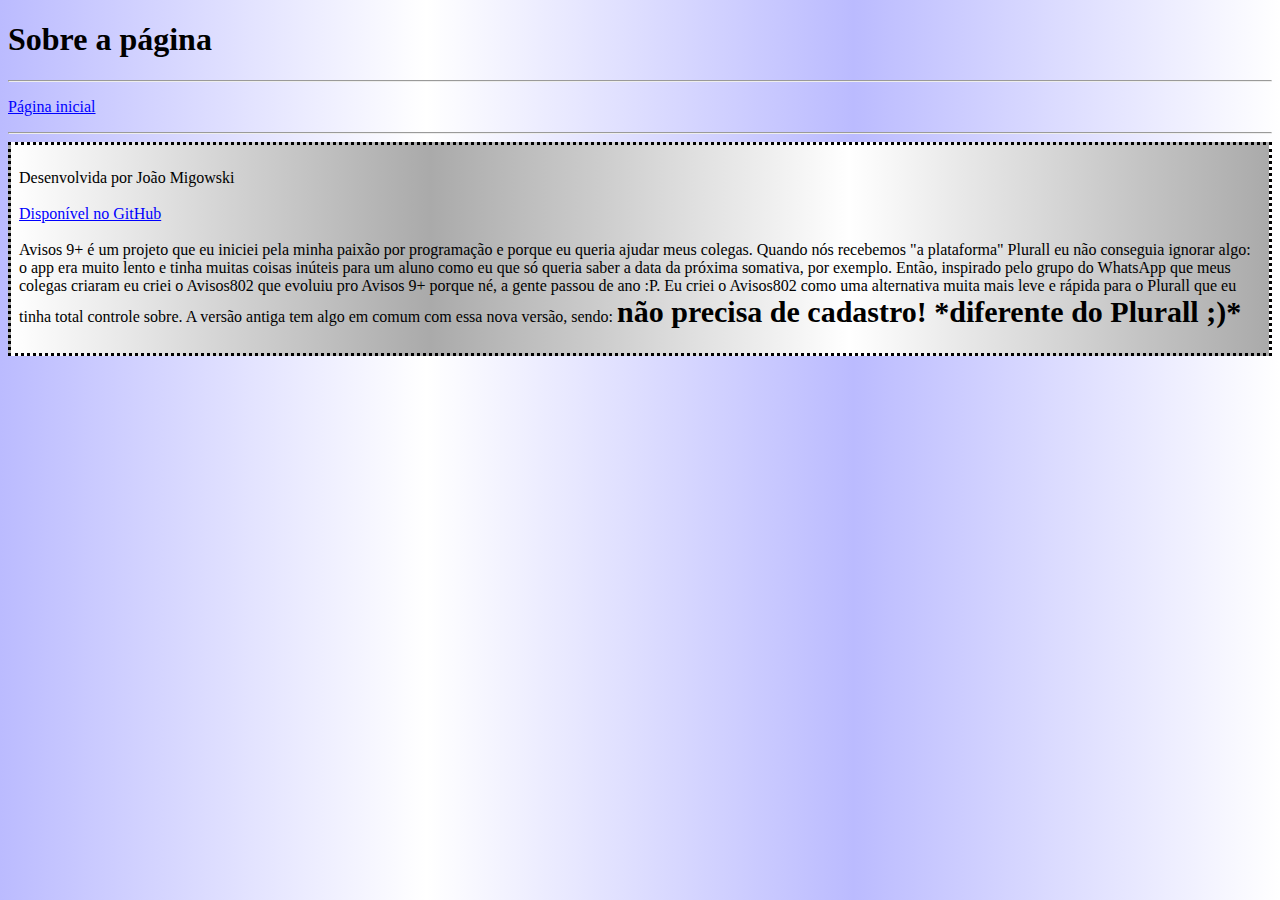
==== info.html @ 25d12d87 "ASDFGNM," ====
<!DOCTYPE html>
<html lang="en">
<head>
    <meta charset="UTF-8">
    <meta name="viewport" content="width=device-width, initial-scale=1.0">
    <title>avisos 9+ - Sobre a página</title>
    <link rel="stylesheet" href="styles/styles.css">
</head>
<body>
    <h1>Sobre a página</h1> <hr>
    <a href="./">
        <p>Página inicial</p>
    </a> <hr>
    <div class="box">
        <p>
            Desenvolvida por João Migowski <br> <br>
            <a href="https://github.com/joaomigowski/avisos802">
                Disponível no GitHub
            </a> <br> <br>
            Avisos 9+ é um projeto que eu iniciei pela minha paixão por programação e porque eu queria ajudar meus colegas.
            Quando nós recebemos "a plataforma" Plurall eu não conseguia ignorar algo: o app era muito lento e tinha muitas
            coisas inúteis para um aluno como eu que só queria saber a data da próxima somativa, por exemplo. Então, inspirado
            pelo grupo do WhatsApp que meus colegas criaram eu criei o Avisos802 que evoluiu pro Avisos 9+ porque né, a gente
            passou de ano :P. Eu criei o Avisos802 como uma alternativa muita mais leve e rápida para o Plurall que eu tinha
            total controle sobre. A versão antiga tem algo em comum com essa nova versão, sendo:
            <b style="font-size: 30px;">não precisa de cadastro! *diferente do Plurall ;)*</b> 
        </p>
    </div>
</body>
</html>
---- styles/styles.css ----
body {
    background: linear-gradient(90deg, #bbf, #fff, #bbf, #fff);
    word-wrap: break-word;
}

a {
    color: #00f;
}

.box {
    border: 3px dotted #000;
    padding: 8px;
    background: linear-gradient(90deg, #fff, #aaa, #fff, #aaa);
}

.container {
    border: 3px dashed #fff;
    padding: 8px;
    background: linear-gradient(90deg, #000, #013, #000, #013);
    color: #fff;
}

.container a {
    color: #77f;
}
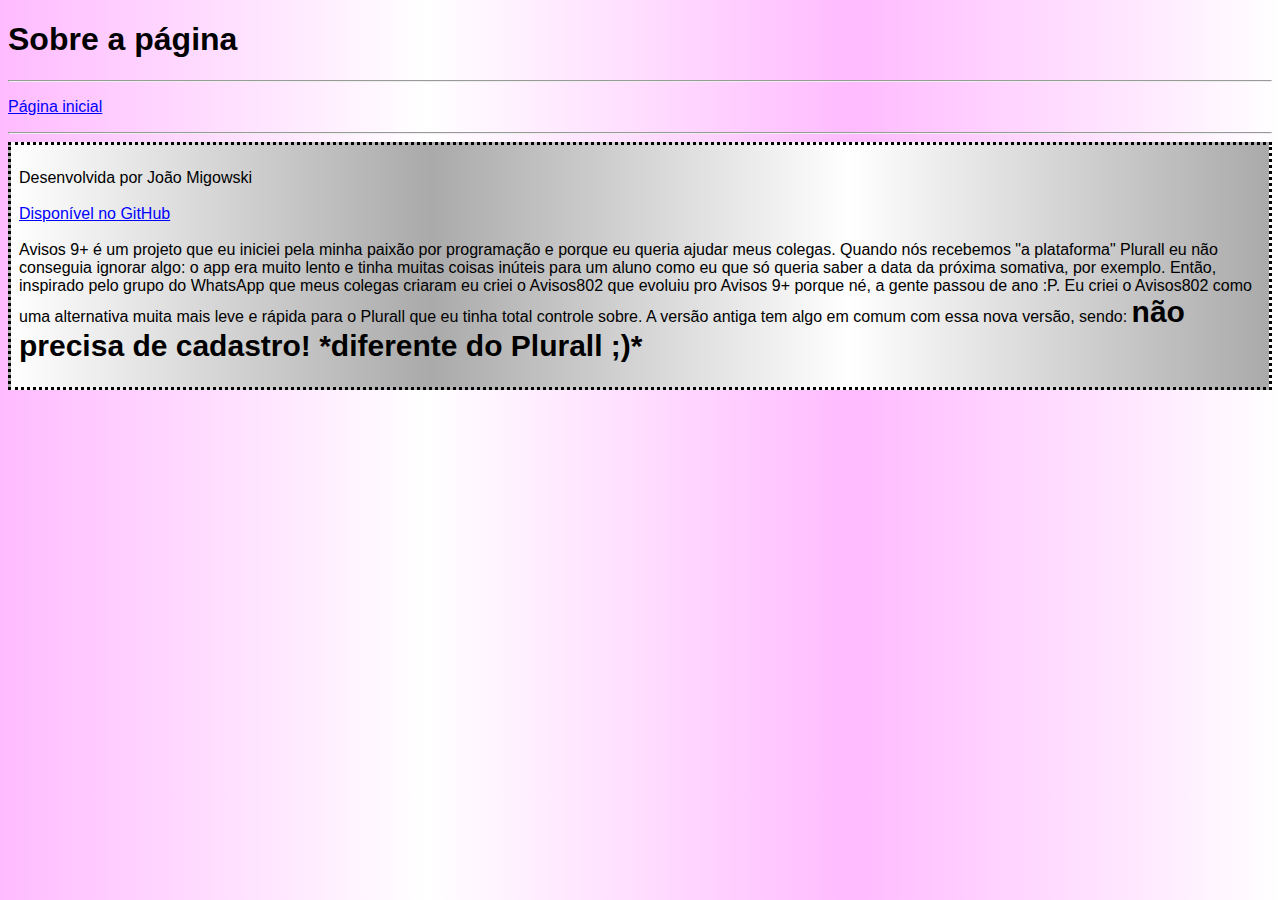
==== commit 172bdd99: "a" ====
--- a/info.html
+++ b/info.html
@@ -3,12 +3,12 @@
 <head>
     <meta charset="UTF-8">
     <meta name="viewport" content="width=device-width, initial-scale=1.0">
-    <title>avisos 9+ - Sobre a página</title>
+    <title>Avisos 9+ - Sobre a página</title>
     <link rel="stylesheet" href="styles/styles.css">
 </head>
 <body>
     <h1>Sobre a página</h1> <hr>
-    <a href="./">
+    <a href="./index.html">
         <p>Página inicial</p>
     </a> <hr>
     <div class="box">
--- a/styles/styles.css
+++ b/styles/styles.css
@@ -1,6 +1,7 @@
 body {
-    background: linear-gradient(90deg, #bbf, #fff, #bbf, #fff);
+    background: linear-gradient(90deg, #fbf, #fff, #fbf, #fff);
     word-wrap: break-word;
+    font-family:Verdana, sans-serif;
 }
 
 a {
@@ -16,10 +17,22 @@
 .container {
     border: 3px dashed #fff;
     padding: 8px;
-    background: linear-gradient(90deg, #000, #013, #000, #013);
+    background: linear-gradient(90deg, #000, #313, #000, #313);
     color: #fff;
 }
 
 .container a {
     color: #77f;
+}
+
+@media only screen and (max-width: 1000px) {
+    body {
+        background: linear-gradient(90deg, #fbf, #fff);
+    }
+    .container {
+        background: linear-gradient(90deg, #000, #313);
+    }
+    .box {
+        background: linear-gradient(90deg, #fff, #aaa);
+    }
 }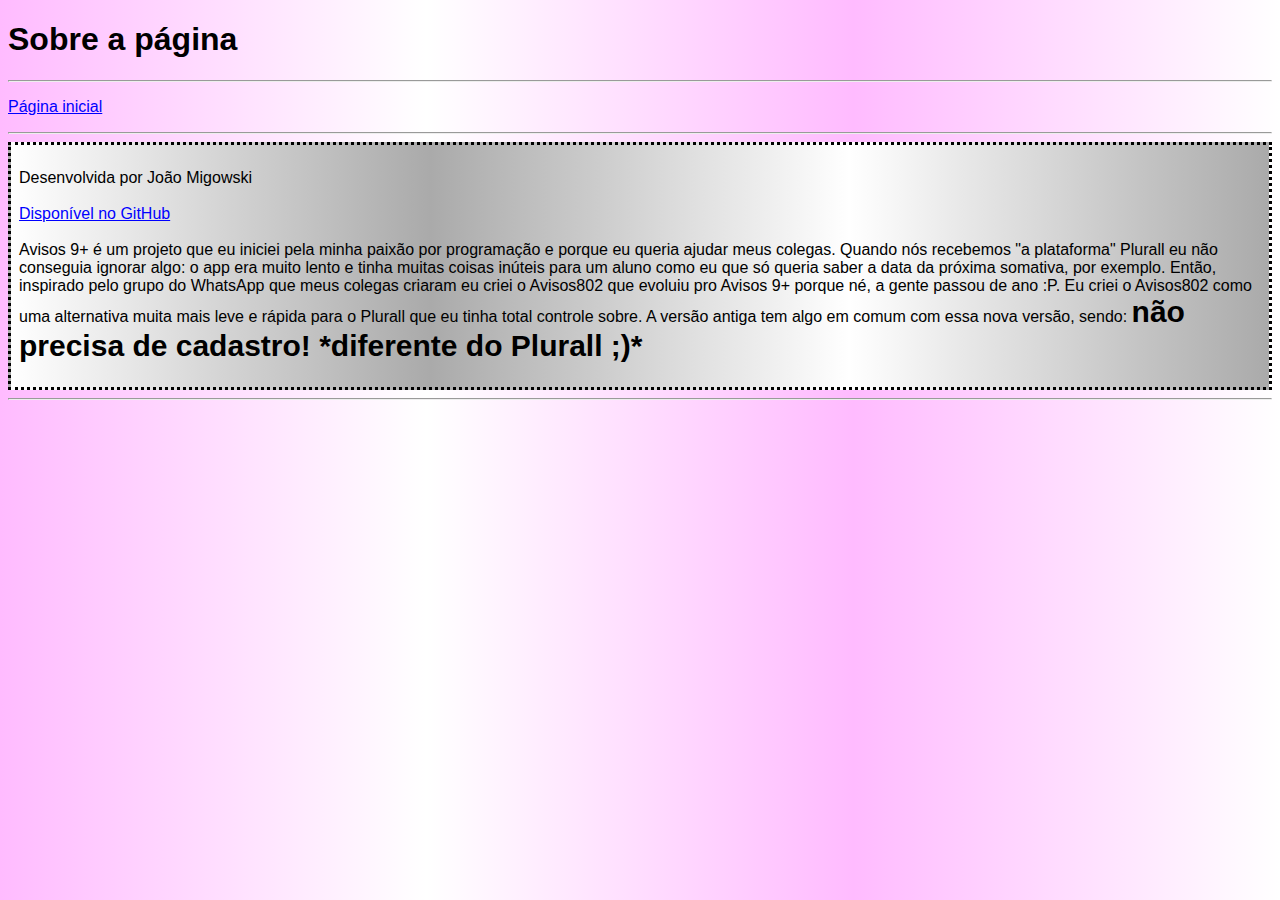
==== commit f18849c9: "Update info.html" ====
--- a/info.html
+++ b/info.html
@@ -25,6 +25,21 @@
             total controle sobre. A versão antiga tem algo em comum com essa nova versão, sendo:
             <b style="font-size: 30px;">não precisa de cadastro! *diferente do Plurall ;)*</b> 
         </p>
-    </div>
+    </div> <hr>
+    <script src="https://giscus.app/client.js"
+        data-repo="joaomigowski/avisosnonomais"
+        data-repo-id="R_kgDONio-0Q"
+        data-category="Announcements"
+        data-category-id="DIC_kwDONio-0c4ClmRE"
+        data-mapping="url"
+        data-strict="0"
+        data-reactions-enabled="1"
+        data-emit-metadata="0"
+        data-input-position="top"
+        data-theme="light_high_contrast"
+        data-lang="pt"
+        crossorigin="anonymous"
+        async>
+    </script>
 </body>
-</html>+</html>
--- a/styles/styles.css
+++ b/styles/styles.css
@@ -1,7 +1,7 @@
 body {
     background: linear-gradient(90deg, #fbf, #fff, #fbf, #fff);
     word-wrap: break-word;
-    font-family:Verdana, sans-serif;
+    font-family: Verdana, Tahoma, sans-serif;
 }
 
 a {
@@ -25,7 +25,7 @@
     color: #77f;
 }
 
-@media only screen and (max-width: 1000px) {
+@media only screen and (max-width: 800px) {
     body {
         background: linear-gradient(90deg, #fbf, #fff);
     }
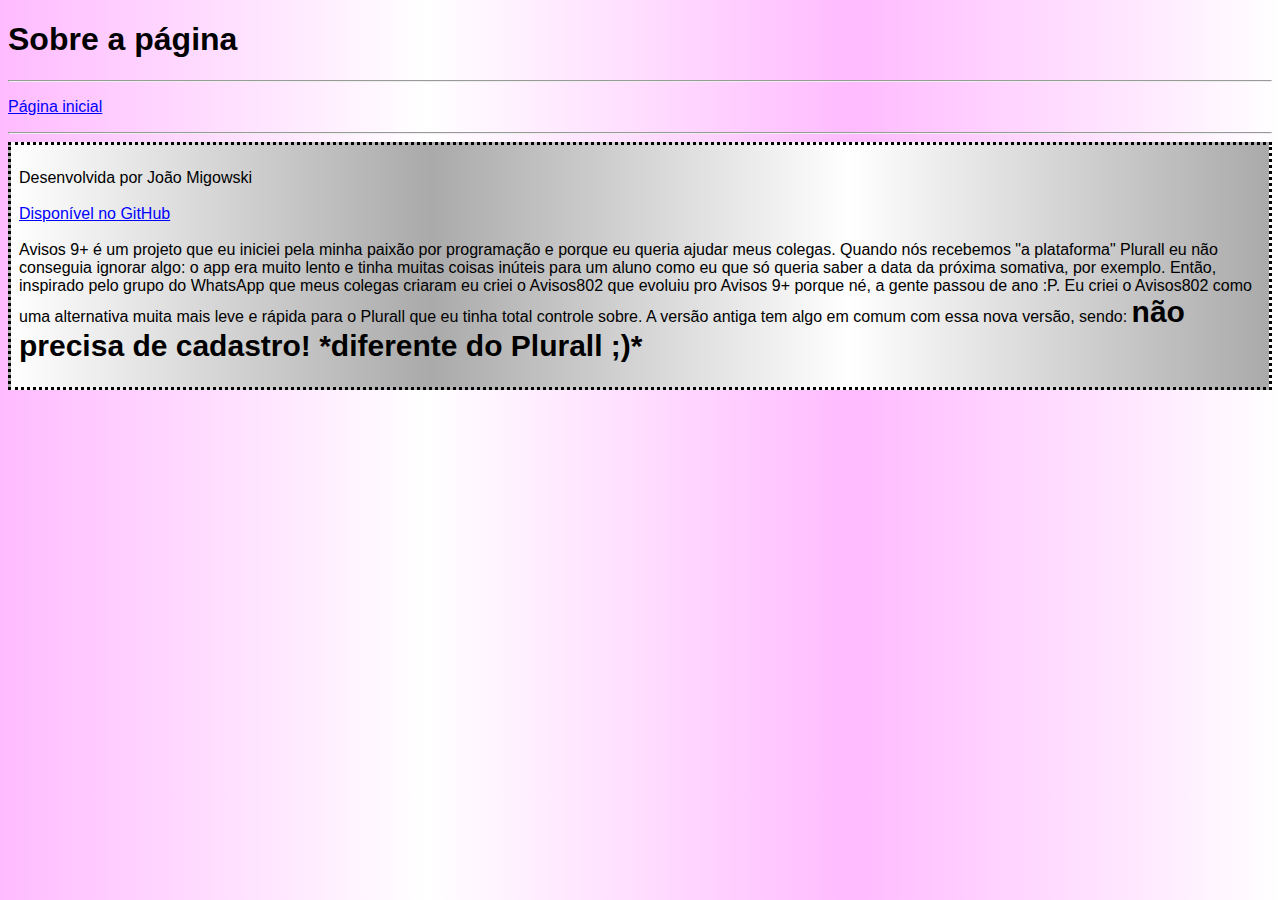
==== commit 46cdf7f3: "void append" ====
--- a/info.html
+++ b/info.html
@@ -8,7 +8,7 @@
 </head>
 <body>
     <h1>Sobre a página</h1> <hr>
-    <a href="./index.html">
+    <a href="./">
         <p>Página inicial</p>
     </a> <hr>
     <div class="box">
@@ -25,21 +25,6 @@
             total controle sobre. A versão antiga tem algo em comum com essa nova versão, sendo:
             <b style="font-size: 30px;">não precisa de cadastro! *diferente do Plurall ;)*</b> 
         </p>
-    </div> <hr>
-    <script src="https://giscus.app/client.js"
-        data-repo="joaomigowski/avisosnonomais"
-        data-repo-id="R_kgDONio-0Q"
-        data-category="Announcements"
-        data-category-id="DIC_kwDONio-0c4ClmRE"
-        data-mapping="url"
-        data-strict="0"
-        data-reactions-enabled="1"
-        data-emit-metadata="0"
-        data-input-position="top"
-        data-theme="light_high_contrast"
-        data-lang="pt"
-        crossorigin="anonymous"
-        async>
-    </script>
+    </div>
 </body>
-</html>
+</html>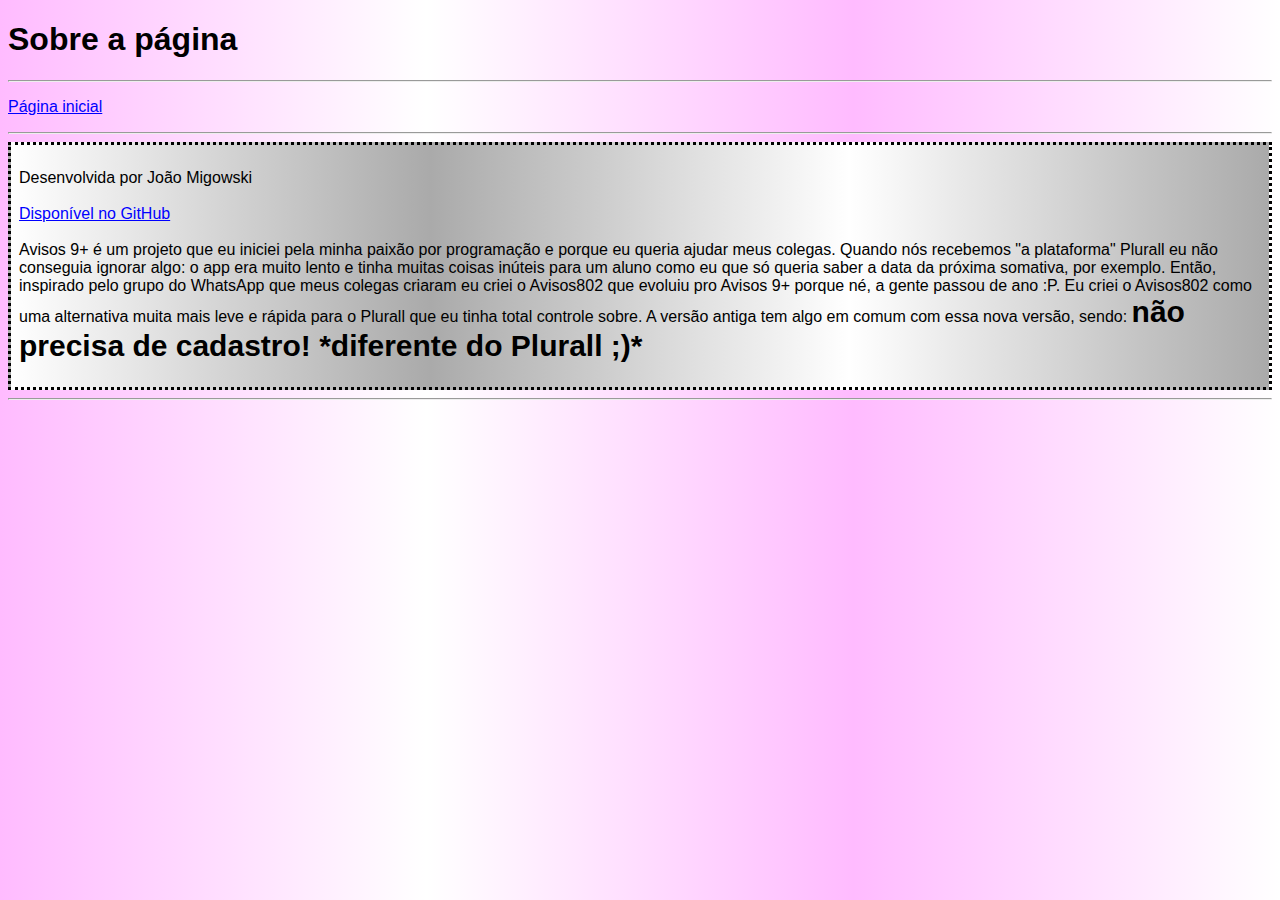
==== commit 649c8c8c: "Merge branch 'main' of https://github.com/joaomigowski/avisosnonomais" ====
--- a/info.html
+++ b/info.html
@@ -25,6 +25,21 @@
             total controle sobre. A versão antiga tem algo em comum com essa nova versão, sendo:
             <b style="font-size: 30px;">não precisa de cadastro! *diferente do Plurall ;)*</b> 
         </p>
-    </div>
+    </div> <hr>
+    <script src="https://giscus.app/client.js"
+        data-repo="joaomigowski/avisosnonomais"
+        data-repo-id="R_kgDONio-0Q"
+        data-category="Announcements"
+        data-category-id="DIC_kwDONio-0c4ClmRE"
+        data-mapping="url"
+        data-strict="0"
+        data-reactions-enabled="1"
+        data-emit-metadata="0"
+        data-input-position="top"
+        data-theme="light_high_contrast"
+        data-lang="pt"
+        crossorigin="anonymous"
+        async>
+    </script>
 </body>
-</html>+</html>
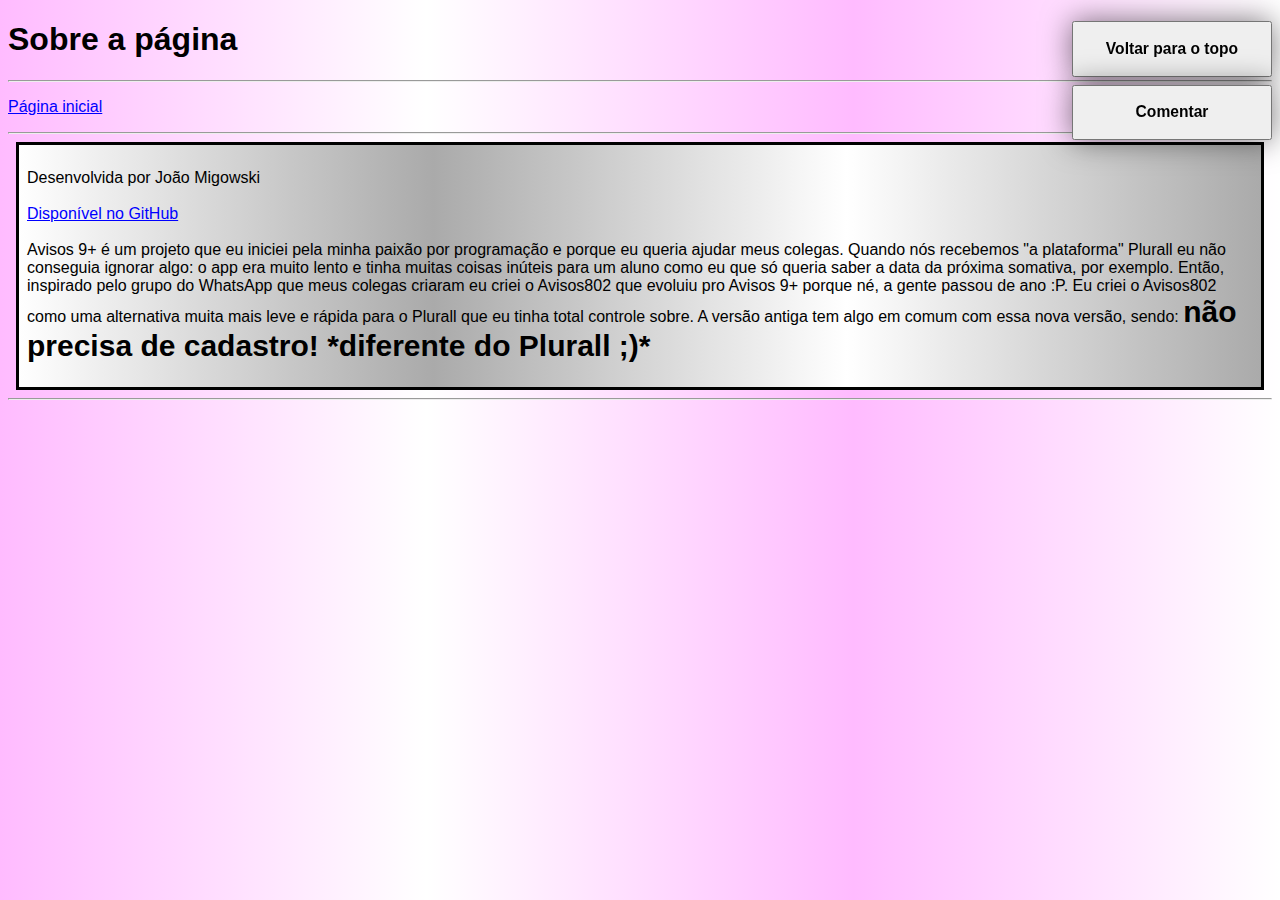
==== commit ca49f3aa: "csdfg" ====
--- a/info.html
+++ b/info.html
@@ -6,7 +6,17 @@
     <title>Avisos 9+ - Sobre a página</title>
     <link rel="stylesheet" href="styles/styles.css">
 </head>
-<body>
+<body id="top">
+    <a href="#top">
+        <button class="button" style="position: fixed; right: 8px;">
+            <h3>Voltar para o topo</h3>
+        </button>
+    </a>
+    <a href="#comments">
+        <button class="button" style="position: fixed; right: 8px; top: 84.6px;">
+            <h3>Comentar</h3>
+        </button>
+    </a>
     <h1>Sobre a página</h1> <hr>
     <a href="./">
         <p>Página inicial</p>
@@ -25,7 +35,7 @@
             total controle sobre. A versão antiga tem algo em comum com essa nova versão, sendo:
             <b style="font-size: 30px;">não precisa de cadastro! *diferente do Plurall ;)*</b> 
         </p>
-    </div> <hr>
+    </div> <hr id="comments">
     <script src="https://giscus.app/client.js"
         data-repo="joaomigowski/avisosnonomais"
         data-repo-id="R_kgDONio-0Q"
--- a/styles/styles.css
+++ b/styles/styles.css
@@ -8,21 +8,34 @@
     color: #00f;
 }
 
-.box {
-    border: 3px dotted #000;
-    padding: 8px;
-    background: linear-gradient(90deg, #fff, #aaa, #fff, #aaa);
-}
-
 .container {
-    border: 3px dashed #fff;
+    border: 3px solid #fff;
     padding: 8px;
     background: linear-gradient(90deg, #000, #313, #000, #313);
     color: #fff;
+    margin: 8px;
 }
 
 .container a {
-    color: #77f;
+    color: #aaf;
+    font-weight: 700;
+}
+
+.box {
+    border: 3px solid #000;
+    padding: 8px;
+    background: linear-gradient(90deg, #fff, #aaa, #fff, #aaa);
+    color: #000;
+    margin: 8px;
+}
+
+.box a {
+    color: #00f;
+}
+
+.button {
+    box-shadow: 0px 0px 30px #0008;
+    width: 200px;
 }
 
 @media only screen and (max-width: 800px) {
